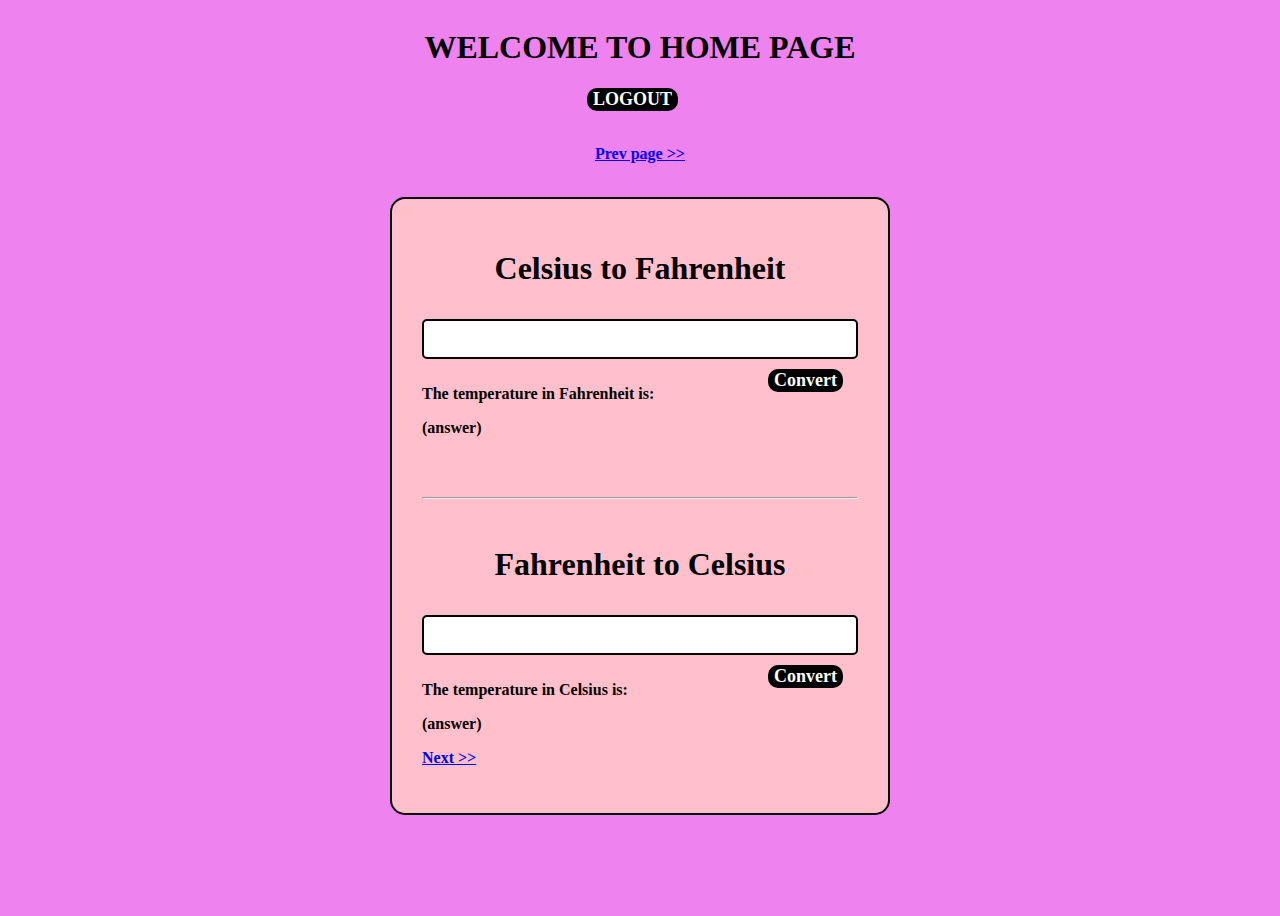
==== home.html @ ef435faa "Add files via upload" ====
<!DOCTYPE html>
<html><head>
<meta charset="utf-8">
<meta name="viewport" content="width=device-width, initial-scale=1">
<title>Home</title>
<link rel="stylesheet" href="style.css">
<script>
	function logout(){
		let response = confirm("are you sure you want to log out?");
		
		if(response){


	    	window.close('loginform.html');
		    window.open('index.html');
		}
	}
</script>
</head>
<body>
		<h1>WELCOME TO HOME PAGE</h1>
      <button type="submit" onclick="logout()"> LOGOUT </button>
      <br>
      <p> <a href="loginform.html"> Prev page >> </a> </p>
      <br>
     <div class="div1">
            <h1> Celsius to Fahrenheit </h1>
            <input type="number" id="celsiusInput" name="celsiusInput">
             <button type="button" onclick="celsiusToFahrenheit()">Convert</button>
        <p>The temperature in Fahrenheit is: </p>
        <p id="celsiusToFahrenheitResult">(answer)</p>

        <script>
            function celsiusToFahrenheit() {
                let celsius = parseInt(document.getElementById("celsiusInput").value);
                let fahrenheit = (celsius * 9/5) + 32;
                document.getElementById("celsiusToFahrenheitResult").innerHTML = fahrenheit;
            }
        </script>

        <br>
        <br>
        <hr>
        <br>

        <h1>Fahrenheit to Celsius</h1>
        <input type="number" id="fahrenheitInput" name="fahrenheitInput">
        <button type="button" onclick="fahrenheitToCelsius()">Convert</button>
        <p>The temperature in Celsius is: </p>
        <p id="fahrenheitToCelsiusResult">(answer)</p>

        <script>
            function fahrenheitToCelsius() {
                let fahrenheit = parseInt(document.getElementById("fahrenheitInput").value);
                let celsius = (fahrenheit - 32) * 5/9;
                document.getElementById("fahrenheitToCelsiusResult").innerHTML = celsius;
            }
        </script>

        <script>
            function logout() {
                let response = confirm("Are you sure you want to log out?");
                if (response) {
                    window.location.href = 'index.html'; 
                }
            }
        </script>
        <p> <a href="home2.html"> Next >> </a> </p>
    </div>
---- style.css ----
body {
    background: violet;
    align-items: center;
    display: flex;
    height:100vh;
    flex-direction: column;
}
*{
    font-family:'Times New Roman', Times, serif;
    font-weight: bold;
    box-sizing:border-box;
}
h1{
    text-align: center;
}
h2{
    text-align:center;
    margin-bottom: 40px;
    font-size: 2em;
}
input {
    display:black;
    border:2px solid black;
    width: 100%;
    padding:10px;
    margin: 10px auto;
    border-radius: 5px;
}
label {
    color:black;
    font-size: 18px;
    padding: 10px;
}
form{
    width: 500px;
    border: 2px solid black;
    padding:30px;
    background: pink;
    border-radius: 15px;
}
button {
    font-size: large;
    float:right;
    background: black;
    color: white;
    border-radius: 10px;
    margin-right: 15px;
    border: none;
}
button :hover{
    opacity: .7;
}
p{
    justify-content: center;
}
.ca {
    font-size: 15px;
    display: inline-block;
    padding: 10px;
    text-decoration: none;
    color: #444;
}
.ca:hover {
    text-decoration: underline;
}
.div1 {
    float: right;
    width: 500px;
    border: 2px solid black;
    padding:30px;
    background: pink;
    border-radius: 15px;
}
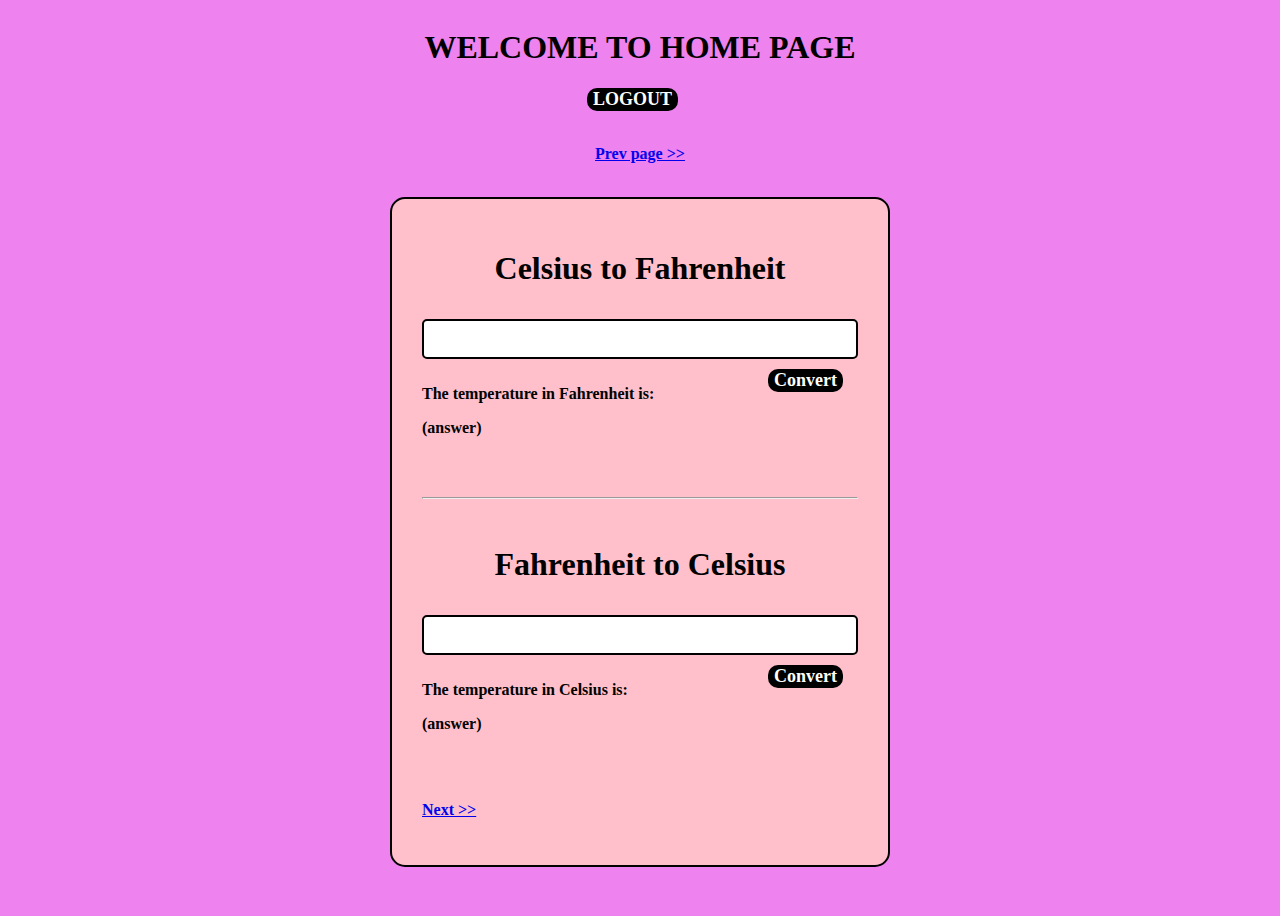
==== commit f4e817d4: "Update home.html" ====
--- a/home.html
+++ b/home.html
@@ -65,5 +65,7 @@
                 }
             }
         </script>
+	     <br>
+	     <br>
         <p> <a href="home2.html"> Next >> </a> </p>
-    </div>+    </div>
